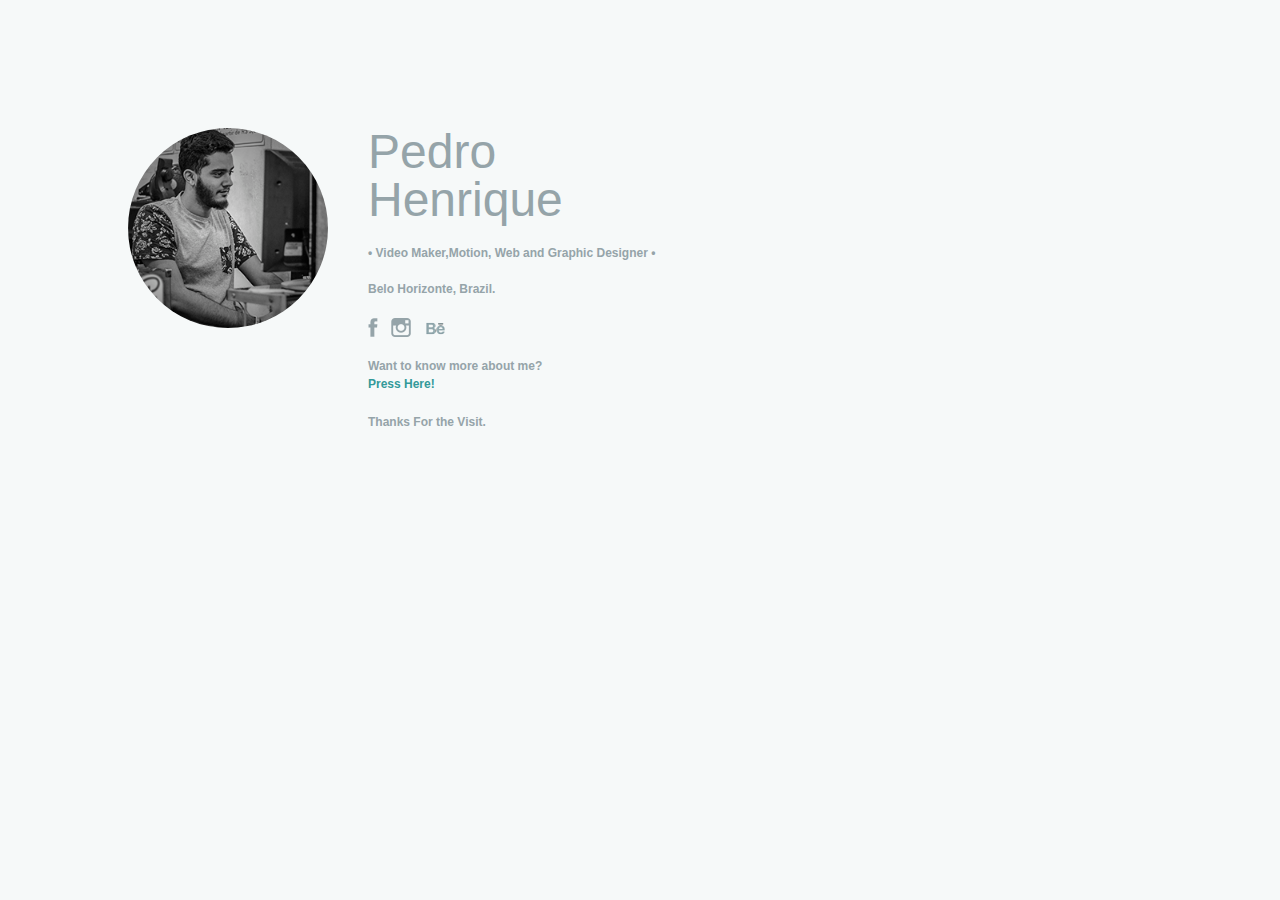
==== index.html @ 1547f47d "Initial commit" ====
<!DOCTYPE html>
<html lang="en">
	<head>
		<meta charset="utf-8">

		<title>P. Rick Designer</title>

		<meta name="viewport" content="width=device-width, initial-scale=1.0">

		<link rel="stylesheet" href="css/style.css">

		<!--FontAwesome-->
		<link rel="stylesheet" href="https://use.fontawesome.com/releases/v5.3.1/css/all.css" integrity="sha384-mzrmE5qonljUremFsqc01SB46JvROS7bZs3IO2EmfFsd15uHvIt+Y8vEf7N7fWAU" crossorigin="anonymous">

		<!--[if lt IE 9]>
			<script src="http://html5shim.googlecode.com/svn/trunk/html5.js"></script>
		<![endif]-->
	</head>

	<body class="animated bounceInDown">
		<div class="avatar">
			<img src="img/avatar.png" alt="Avatar">
		</div>

		<div class="content">
			<h1 class="title">Pedro<br>Henrique</h1>

			<p>
				• Video Maker,Motion, Web and Graphic Designer •<br><br>
				<i class="fas fa-map-marker"></i> Belo Horizonte, Brazil.
			</p>

			<ul class="social-icons">
				<li><a class="facebook" href="https://www.facebook.com/pedrobaterah" target="blank" title="Facebook">Facebook</a></li>
				<li><a class="instagram" href="https://www.instagram.com/dpauladesigner/" target="blank" title="Instagram">Instagram</a></li>
				<li><a class="twitter" href="https://www.behance.net/DPaulaDesigner" target="blank" title="Behance">Instagram</a></li>
			</ul>

			<p>
				Want to know more about me?<br>
				<a href="about.html">Press Here!</a><br>
			</p>

			<p>Thanks For the Visit.</p>
		</div>
	</body>
</html>
---- css/style.css ----
@charset "utf-8";
/*------------------------------------*\
    $RESET
\*------------------------------------*/
/* A more considered reset; more of a restart... As per: csswizardry.com/2011/10/reset-restarted */
html, body, div, span, applet, object, iframe,
h1, h2, h3, h4, h5, h6, p, blockquote, pre, hr,
a, abbr, address, cite, code,
del, dfn, em, img, ins, kbd, q, s, samp,
small, strong, sub, sup, tt, var,
b, u, i,
dl, dt, dd, ol, ul, li,
fieldset, form, label, legend,
table, caption, tbody, tfoot, thead, tr, th, td,
article, aside, canvas, details, figcaption, figure,
footer, header, hgroup, menu, nav, section, summary,
time, mark, audio, video {
    margin: 0;
    padding: 0;
}
article, aside, details, figcaption, figure, footer,
header, hgroup, menu, nav, section {
    display: block;
}
h1, h2, h3, h4, h5, h6 {
    font-size: 100%;
}
table {
    border-collapse: collapse;
    border-spacing: 0;
}
strong, b, mark {
    font-weight: bold;
    font-style: inherit;
}
em, i, cite, q, address, dfn, var {
    font-style: italic;
    font-weight: inherit;
}
abbr[title], dfn[title] {
    cursor: help;
    border-bottom: 1px dotted;
}
ins {
    border-bottom: 1px solid;
}
a, u, ins {
    text-decoration: none;
}
del, s {
    text-decoration: line-through;
}
pre, code, samp, kbd {
    font-family: monospace;
}
small {
    font-size: 0.75em;
}
img {
    border: none;
    font-style: italic;
}
input,
select, option, optgroup,
textarea {
    font: inherit;
}





/*------------------------------------*\
    $MAIN
\*------------------------------------*/
html {
    background-color: #f6f9f9;
    color: #95a4a9;
    font: 12px/1.5 "Helvetica Neue", Helvetica, Arial, sans-serif;
}
body {
    margin: 10%;
}

.avatar {
    float: left;
    margin: 0 40px 20px 0;
}
    .avatar img {
        max-width: 200px;
        max-height: 200px;
        border-radius: 125px;
    }

.content {
    float: left;
    width: 300px;
}
    .title {
        font-size: 48px;
        font-weight: normal;
        line-height: 1;
    }

    .social-icons li {
        display: inline;
    }
        .social-icons a {
            display: inline-block;
            margin-right: 10px;
            text-indent: -9999px;
        }
            .twitter {
                background-image: url(../img/twitter.png);
                width: 20px;
                height: 17px;
            }
            .facebook {
                background-image: url(../img/facebook.png);
                width: 10px;
                height: 19px;
            }
            .googleplus {
                background-image: url(../img/googleplus.png);
                width: 21px;
                height: 19px;
            }
            .dribbble {
                background-image: url(../img/dribbble.png);
                width: 21px;
                height: 19px;
            }
            .instagram {
                background-image: url(../img/instagram.png);
                width: 20px;
                height: 19px;
            }
            .behance{
                
            }





/*------------------------------------*\
    $TYPOGRAPHY
\*------------------------------------*/
p,
ul, ol, dl,
.title {
    margin-bottom: 20px;
}
p {
    font-weight: bold;
}
ul, ol, dl {
    list-style-type: none;
}
a {
    color: #339999;
    font-weight: bold;
}
a:hover, a:focus {
    color: #95a4a9;
    -webkit-transition: color 0.2s ease;
    -moz-transition: color 0.2s ease;
    -o-transition: color 0.2s ease;
    -ms-transition: color 0.2s ease;
    transition: color 0.2s ease;
}





/*------------------------------------*\
    $MISC
\*------------------------------------*/
a img:hover,
.social-icons a:hover {
    -ms-filter:"progid:DXImageTransform.Microsoft.Alpha(Opacity=85)";
    filter: alpha(opacity=85);
    opacity: 0.85;
    -webkit-transition: opacity 0.2s ease;
    -moz-transition: opacity 0.2s ease;
    -o-transition: opacity 0.2s ease;
    -ms-transition: opacity 0.2s ease;
    transition: opacity 0.2s ease;
}

/*
Animate.css - http://daneden.me/animate
LICENSED UNDER THE  MIT LICENSE (MIT)

Copyright (c) 2012 Dan Eden
*/
.animated {
    -webkit-animation-fill-mode: both;
    -moz-animation-fill-mode: both;
    -ms-animation-fill-mode: both;
    -o-animation-fill-mode: both;
    animation-fill-mode: both;
    -webkit-animation-duration: 1s;
    -moz-animation-duration: 1s;
    -ms-animation-duration: 1s;
    -o-animation-duration: 1s;
    animation-duration: 1s;
}

.animated.hinge {
    -webkit-animation-duration: 2s;
    -moz-animation-duration: 2s;
    -ms-animation-duration: 2s;
    -o-animation-duration: 2s;
    animation-duration: 2s;
}

@-webkit-keyframes bounceInDown {
    0% {
        -webkit-transform: translateY(-2000px);
    }
    
    60% {
        -webkit-transform: translateY(30px);
    }
    
    80% {
        -webkit-transform: translateY(-10px);
    }
    
    100% {
        -webkit-transform: translateY(0);
    }
}

@-moz-keyframes bounceInDown {
    0% {
        -moz-transform: translateY(-2000px);
    }
    
    60% {
        -moz-transform: translateY(30px);
    }
    
    80% {
        -moz-transform: translateY(-10px);
    }
    
    100% {
        -moz-transform: translateY(0);
    }
}

@-o-keyframes bounceInDown {
    0% {
        -o-transform: translateY(-2000px);
    }
    
    60% {
        -o-transform: translateY(30px);
    }
    
    80% {
        -o-transform: translateY(-10px);
    }
    
    100% {
        -o-transform: translateY(0);
    }
}

@keyframes bounceInDown {
    0% {
        transform: translateY(-2000px);
    }
    
    60% {
        transform: translateY(30px);
    }
    
    80% {
        transform: translateY(-10px);
    }
    
    100% {
        transform: translateY(0);
    }
}

.bounceInDown {
    -webkit-animation-name: bounceInDown;
    -moz-animation-name: bounceInDown;
    -o-animation-name: bounceInDown;
    animation-name: bounceInDown;
}





/*------------------------------------*\
    $MOBILE
\*------------------------------------*/
@media handheld, only screen and (max-width: 720px) {
    .avatar,
    .content {
        float: none;
        
    }

    .avatar img {
        max-width: 125px;
        max-height: 125px;
    }

    .content {
        width: 100%;
    }
}
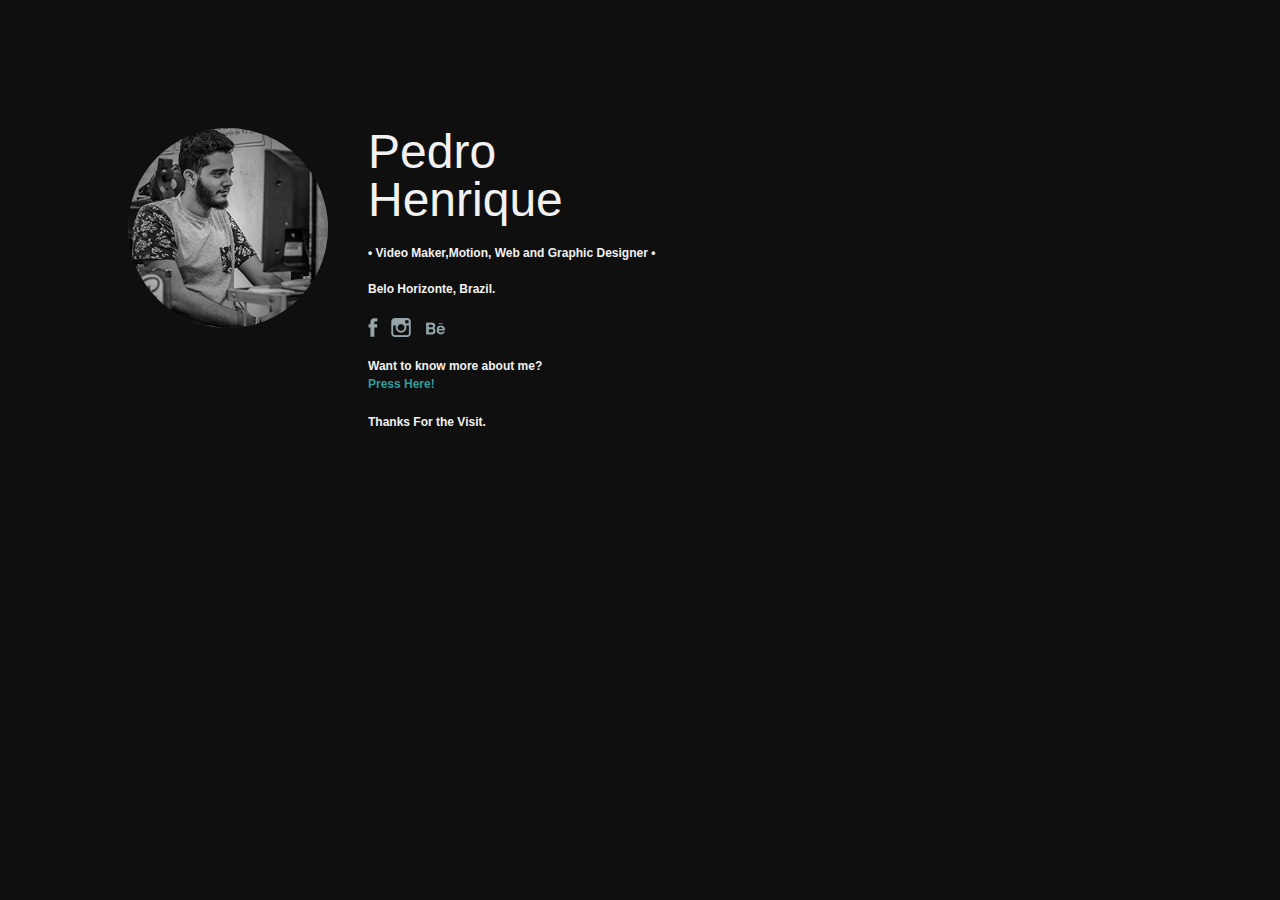
==== commit 22f50fbc: "Update index.html" ====
--- a/index.html
+++ b/index.html
@@ -33,7 +33,7 @@
 			<ul class="social-icons">
 				<li><a class="facebook" href="https://www.facebook.com/pedrobaterah" target="blank" title="Facebook">Facebook</a></li>
 				<li><a class="instagram" href="https://www.instagram.com/dpauladesigner/" target="blank" title="Instagram">Instagram</a></li>
-				<li><a class="twitter" href="https://www.behance.net/DPaulaDesigner" target="blank" title="Behance">Instagram</a></li>
+				<li><a class="twitter" href="https://www.behance.net/P-RickDesigner" target="blank" title="Behance">Instagram</a></li>
 			</ul>
 
 			<p>
@@ -44,4 +44,4 @@
 			<p>Thanks For the Visit.</p>
 		</div>
 	</body>
-</html>+</html>
--- a/css/style.css
+++ b/css/style.css
@@ -74,8 +74,8 @@
     $MAIN
 \*------------------------------------*/
 html {
-    background-color: #f6f9f9;
-    color: #95a4a9;
+    background-color: #0f0f0f;
+    color: #f1f1f1;
     font: 12px/1.5 "Helvetica Neue", Helvetica, Arial, sans-serif;
 }
 body {
@@ -112,6 +112,7 @@
         }
             .twitter {
                 background-image: url(../img/twitter.png);
+                color: #fff;
                 width: 20px;
                 height: 17px;
             }
@@ -317,4 +318,4 @@
     .content {
         width: 100%;
     }
-}+}
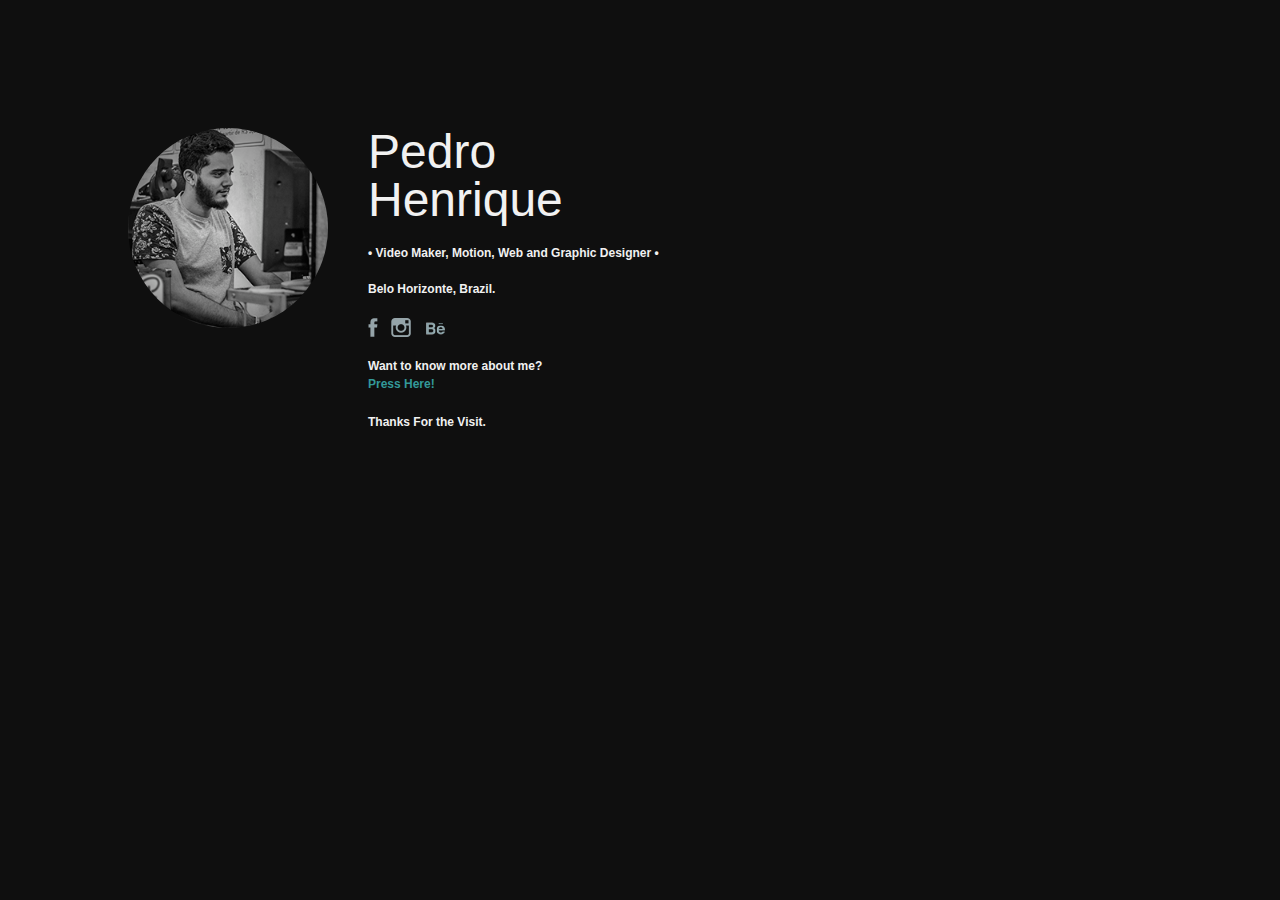
==== commit d6fd4604: "Update index.html" ====
--- a/index.html
+++ b/index.html
@@ -8,6 +8,7 @@
 		<meta name="viewport" content="width=device-width, initial-scale=1.0">
 
 		<link rel="stylesheet" href="css/style.css">
+		<link rel="shortcut icon" type="image/png" href="favicon.png"/>
 
 		<!--FontAwesome-->
 		<link rel="stylesheet" href="https://use.fontawesome.com/releases/v5.3.1/css/all.css" integrity="sha384-mzrmE5qonljUremFsqc01SB46JvROS7bZs3IO2EmfFsd15uHvIt+Y8vEf7N7fWAU" crossorigin="anonymous">
@@ -26,13 +27,13 @@
 			<h1 class="title">Pedro<br>Henrique</h1>
 
 			<p>
-				• Video Maker,Motion, Web and Graphic Designer •<br><br>
+				• Video Maker, Motion, Web and Graphic Designer •<br><br>
 				<i class="fas fa-map-marker"></i> Belo Horizonte, Brazil.
 			</p>
 
 			<ul class="social-icons">
 				<li><a class="facebook" href="https://www.facebook.com/pedrobaterah" target="blank" title="Facebook">Facebook</a></li>
-				<li><a class="instagram" href="https://www.instagram.com/dpauladesigner/" target="blank" title="Instagram">Instagram</a></li>
+				<li><a class="instagram" href="https://www.instagram.com/p_rickdesigner/" target="blank" title="Instagram">Instagram</a></li>
 				<li><a class="twitter" href="https://www.behance.net/P-RickDesigner" target="blank" title="Behance">Instagram</a></li>
 			</ul>
 
